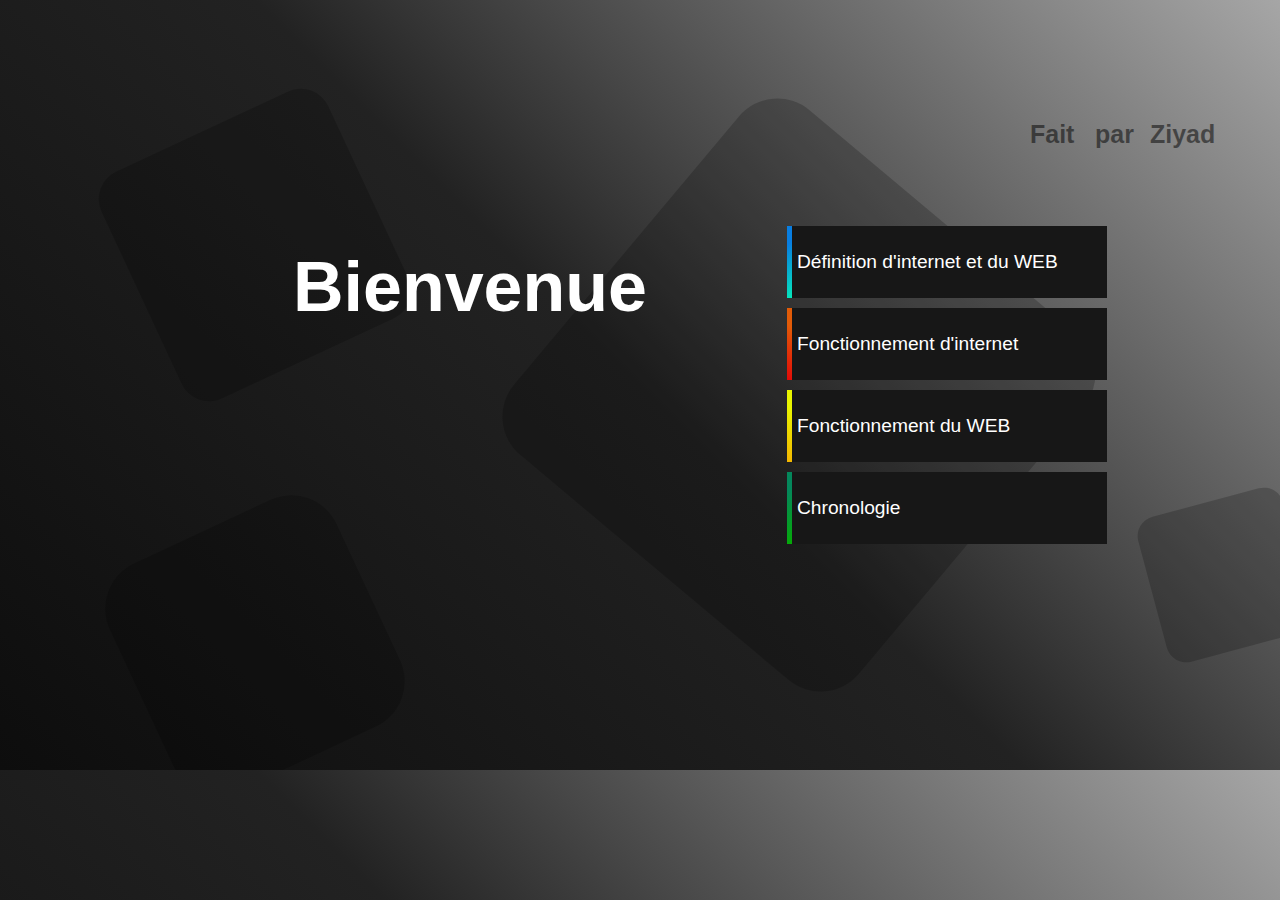
==== index.html @ fa39fa44 "V12" ====
<!DOCTYPE html>
<html>
    <head>
        <meta charset="utf-8" /> 
        <link rel="stylesheet" href="SNT.css">
        
        <title>Réponse SNT</title>
    </head> 

    <body>
        <div class="container">
            <h1>Bienvenue</h1>
            <div class="particules" id="particules1"></div>
            <div class="particules" id="particules2"></div>
            <div class="particules" id="particules3"></div>
            <div class="Ziyad" id="Ziyad1">Fait</div>
            <div class="Ziyad" id="Ziyad2">par</div>
            <div class="Ziyad" id="Ziyad3">Ziyad</div>
            <div class="particules" id="particules4"></div>
    <ol>
        <li><a href="Définition_d'Internet_et_du_WEB.html"title="1">Définition d'internet et du WEB</a>
        <li><a href="Fonctionnement_d'internet.html"title="2">Fonctionnement d'internet</a>
        <li><a href="Fonctionnement_du_WEB.html"title="3">Fonctionnement du WEB </a>
        <li><a href="chronologie.jpg" target="_blank"title="4">Chronologie </a>
    </ol>
        </div>
    </body>
        <style type="text/css"> 
        a {
        text-decoration: none;
        color: white;
        }
        </style>
        <div class="container2">
    </ol> 
    </div>
</html>
---- SNT.css ----
body {
    margin: 0;
    overflow-x:hidden ;
    color: #fff;
    background-image: linear-gradient(45deg, #0D0D0D, #222222, #A6A6A6 );
    justify-content: center;
    font-family: "Work Sans", arial;
    
}

.container {
    padding: 200px 200px;
    display: flex;
    justify-content: center;
    /* background-color: #222222; */
    /* background-color: #05e8ba;
	background-image: linear-gradient(315deg, #878686 0%, #222222 50%); */
    position: relative;
    overflow: hidden;
}
.container h1 {
    color: #fff;
    font-family: "Work Sans", arial;
    font-size: 70px;
    text-align: center;
    font-weight: 900;
    z-index: 2;
}

/* particles */
.particules {
    background-color: rgba(0, 0, 0, 0.2);
    position: absolute;
    animation-name: particules;
    animation-duration: 4s;
    animation-iteration-count: infinite;
}
.Ziyad {
    position: absolute;
    font-family: "Work Sans", arial;
    color: rgba(0, 0, 0, 0.5);
    font-size: 25px;
    font-weight: 900;
    animation-name: Ziyad;
    animation-duration: 2s;
    animation-iteration-count: infinite;
}

#particules1 {
    height: 250px;
    width: 250px;
    bottom: 400px;
    left: 130px;
    transform: rotate(65deg);
    border-radius: 30px;
}
#particules2 {
    height: 450px;
    width: 450px;
    bottom: 150px;
    right: 20%;
    transform: rotate(130deg);
    border-radius: 50px;
    animation-delay: 1s;
}
#particules3 {
    height: 150px;
    width: 150px;
    bottom: 120px;
    right: -20px;
    transform: rotate(255deg);
    border-radius: 20px;
    animation-delay: 2s;
}
#particules4 {
    height: 250px;
    width: 250px;
    bottom: 0px;
    left: 130px;
    transform: rotate(65deg);
    border-radius: 50px;
}
#Ziyad1 {
    height: 150px;
    width: 150px;
    bottom: 500px;
    right: 100px;
}
#Ziyad2 {
    height: 150px;
    width: 150px;
    bottom: 500px;
    right: 35px;
    animation-delay: 2.5s;
}
#Ziyad3 {
    height: 150px;
    width: 150px;
    bottom: 500px;
    right: -20px;
    animation-delay: 3s;
}

@keyframes particules {
    0%{
        margin-bottom: 0px;
    }

    50%{
        margin-bottom: 30px;
    }
    100%{
        margin-bottom: 0px;
    }
}
@keyframes Ziyad {
    0%{
        margin-bottom: 0px;
    }

    50%{
        margin-bottom: 20px;
    }
    100%{
        margin-bottom: 0px;
    }
}
ol {
    list-style: none;
    width: 300px;
}
ol li {
    list-style: none;
    width: 300px;
    font-size: 1.2rem;
    font-family: "Work Sans", arial;
    background:rgb(23, 23, 23) ;
    margin: 10px 100px;
    padding: 25px 10px;
    cursor: pointer;
    position: relative;
    transition: all .4s;
    z-index: 5;
}

ol li::before {
    content: '';
    position: absolute;
    top: 0;
    left: 0;
    height: 100%;
    width: 5px;
    background-color: red;
    transition: all .4s;
    z-index: -1;
}
ol li:hover::before {
    width: 100%;
}

ol li:nth-child(1)::before {
    background-color: #05e8ba;
	background-image: linear-gradient(315deg, #05e8ba 0%, #087ee1 74%);
}
ol li:nth-child(2)::before {
    background-color: #e10808;
	background-image: linear-gradient(-315deg, #e10808 0%, #e15b08 74%);
}
ol li:nth-child(3)::before {
    background-color: #f4b400;
	background-image: linear-gradient(-315deg, #f4b400 0%, #e8f400 74%);
}
ol li:nth-child(4)::before {
    background-color: #05ab05;
	background-image: linear-gradient(315deg, #05ab05 0%, #04875b 74%);
}

ol li:hover {
    transform: translateX(20px);
}
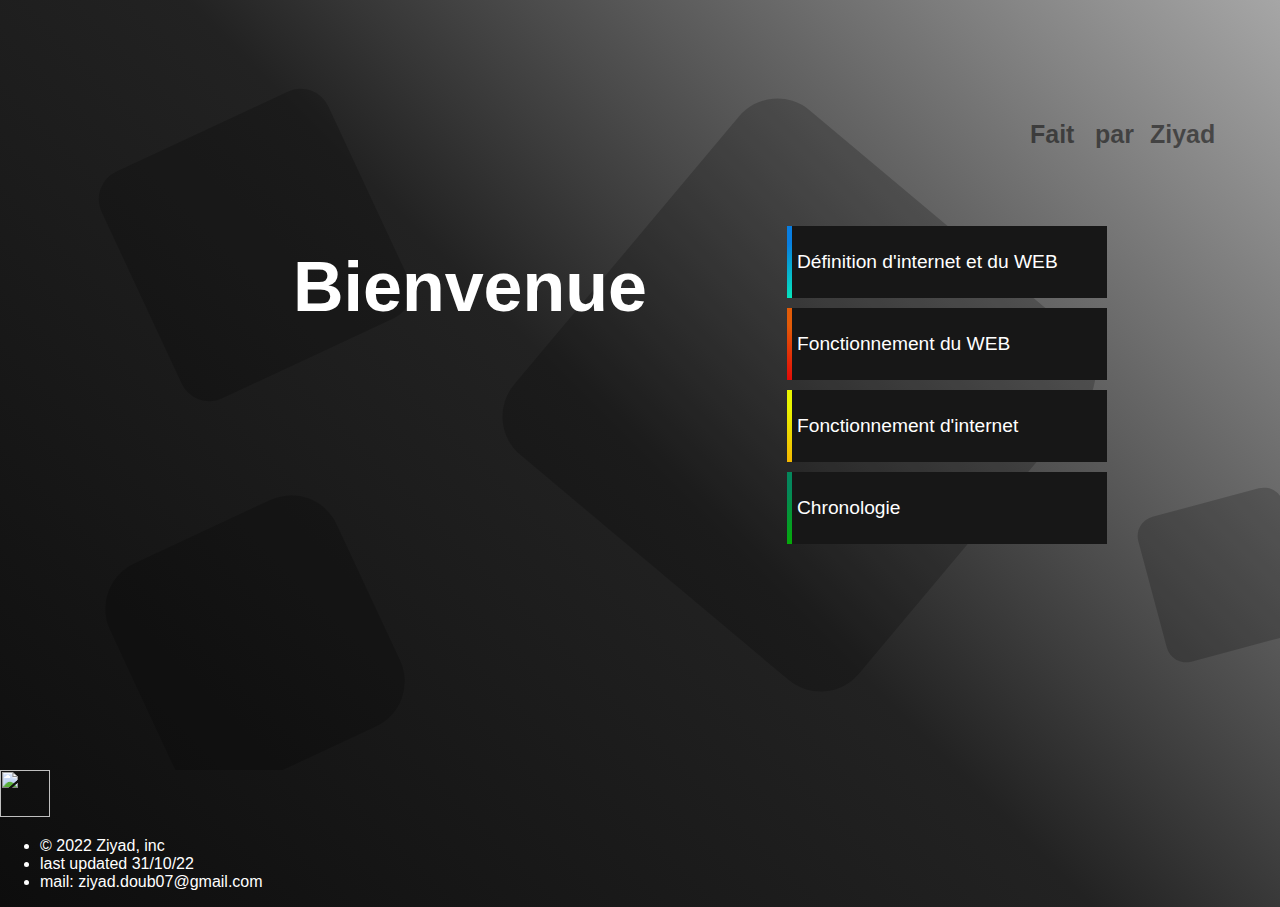
==== commit 64f5c735: "V14" ====
--- a/index.html
+++ b/index.html
@@ -3,6 +3,7 @@
     <head>
         <meta charset="utf-8" /> 
         <link rel="stylesheet" href="SNT.css">
+        <link rel="shortcut icon" href="logo.png">
         
         <title>Réponse SNT</title>
     </head> 
@@ -19,8 +20,8 @@
             <div class="particules" id="particules4"></div>
     <ol>
         <li><a href="Définition_d'Internet_et_du_WEB.html"title="1">Définition d'internet et du WEB</a>
-        <li><a href="Fonctionnement_d'internet.html"title="2">Fonctionnement d'internet</a>
-        <li><a href="Fonctionnement_du_WEB.html"title="3">Fonctionnement du WEB </a>
+        <li><a href="Fonctionnement_du_WEB.html"title="2">Fonctionnement du WEB</a>
+        <li><a href="Fonctionnement_d'internet.html"title="3">Fonctionnement d'internet </a>
         <li><a href="chronologie.jpg" target="_blank"title="4">Chronologie </a>
     </ol>
         </div>
@@ -31,7 +32,11 @@
         color: white;
         }
         </style>
-        <div class="container2">
-    </ol> 
-    </div>
+        <footer><img src="logo.png" width=50 height="46.625">
+        <ul class="information">
+            <li>© 2022 Ziyad, inc</li>
+            <li>last updated 31/10/22</li>
+            <li>mail: ziyad.doub07@gmail.com</li>
+        </ul>
+        </footer>
 </html> 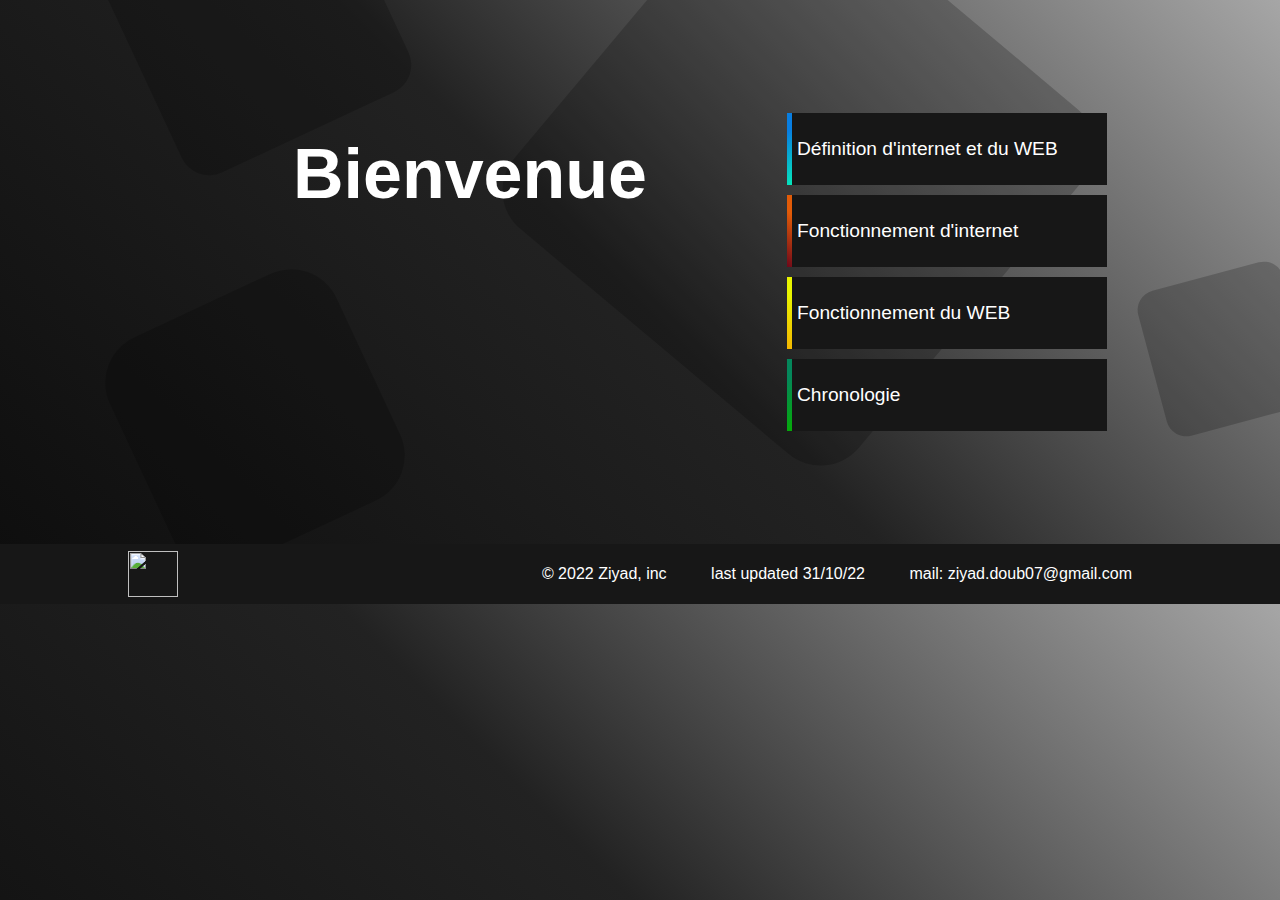
==== commit 697b5cee: "V16" ====
--- a/index.html
+++ b/index.html
@@ -1,7 +1,7 @@
 <!DOCTYPE html>
 <html>
     <head>
-        <meta charset="utf-8" /> 
+        <meta name="viewport" content="width=device-width, initial-scale=2.0">
         <link rel="stylesheet" href="SNT.css">
         <link rel="shortcut icon" href="logo.png">
         
@@ -9,6 +9,7 @@
     </head> 
 
     <body>
+    <div class="index">
         <div class="container">
             <h1>Bienvenue</h1>
             <div class="particules" id="particules1"></div>
@@ -20,8 +21,8 @@
             <div class="particules" id="particules4"></div>
     <ol>
         <li><a href="Définition_d'Internet_et_du_WEB.html"title="1">Définition d'internet et du WEB</a>
+        <li><a href="Fonctionnement_d'internet.html"title="3">Fonctionnement d'internet </a>
         <li><a href="Fonctionnement_du_WEB.html"title="2">Fonctionnement du WEB</a>
-        <li><a href="Fonctionnement_d'internet.html"title="3">Fonctionnement d'internet </a>
         <li><a href="chronologie.jpg" target="_blank"title="4">Chronologie </a>
     </ol>
         </div>
@@ -39,4 +40,5 @@
             <li>mail: ziyad.doub07@gmail.com</li>
         </ul>
         </footer>
+    </div>
 </html> --- a/SNT.css
+++ b/SNT.css
@@ -1,15 +1,14 @@
 body {
     margin: 0;
-    overflow-x:hidden ;
+    overflow-x: hidden ;
     color: #fff;
     background-image: linear-gradient(45deg, #0D0D0D, #222222, #A6A6A6 );
     justify-content: center;
     font-family: "Work Sans", arial;
-    
 }
 
 .container {
-    padding: 200px 200px;
+    padding: 6.8% 200px;
     display: flex;
     justify-content: center;
     /* background-color: #222222; */
@@ -163,8 +162,8 @@
 	background-image: linear-gradient(315deg, #05e8ba 0%, #087ee1 74%);
 }
 ol li:nth-child(2)::before {
-    background-color: #e10808;
-	background-image: linear-gradient(-315deg, #e10808 0%, #e15b08 74%);
+    background-color: #6d071a;
+	background-image: linear-gradient(-315deg, #6d071a 0%, #e15b08 74%);
 }
 ol li:nth-child(3)::before {
     background-color: #f4b400;
@@ -177,4 +176,22 @@
 
 ol li:hover {
     transform: translateX(20px);
-}+}
+footer {
+    background-color:rgb(23, 23, 23);
+    display: flex;
+    justify-content: space-between;
+    align-items: center;
+    padding: 5px 10%;
+  }
+.information li {
+    display: incline-block;
+    list-style: none;
+}
+.information li {
+    display: inline-block;
+    padding: 0px 20px;
+  }
+  .information li a{
+    transition: all 0.3s ease 0s;
+  }